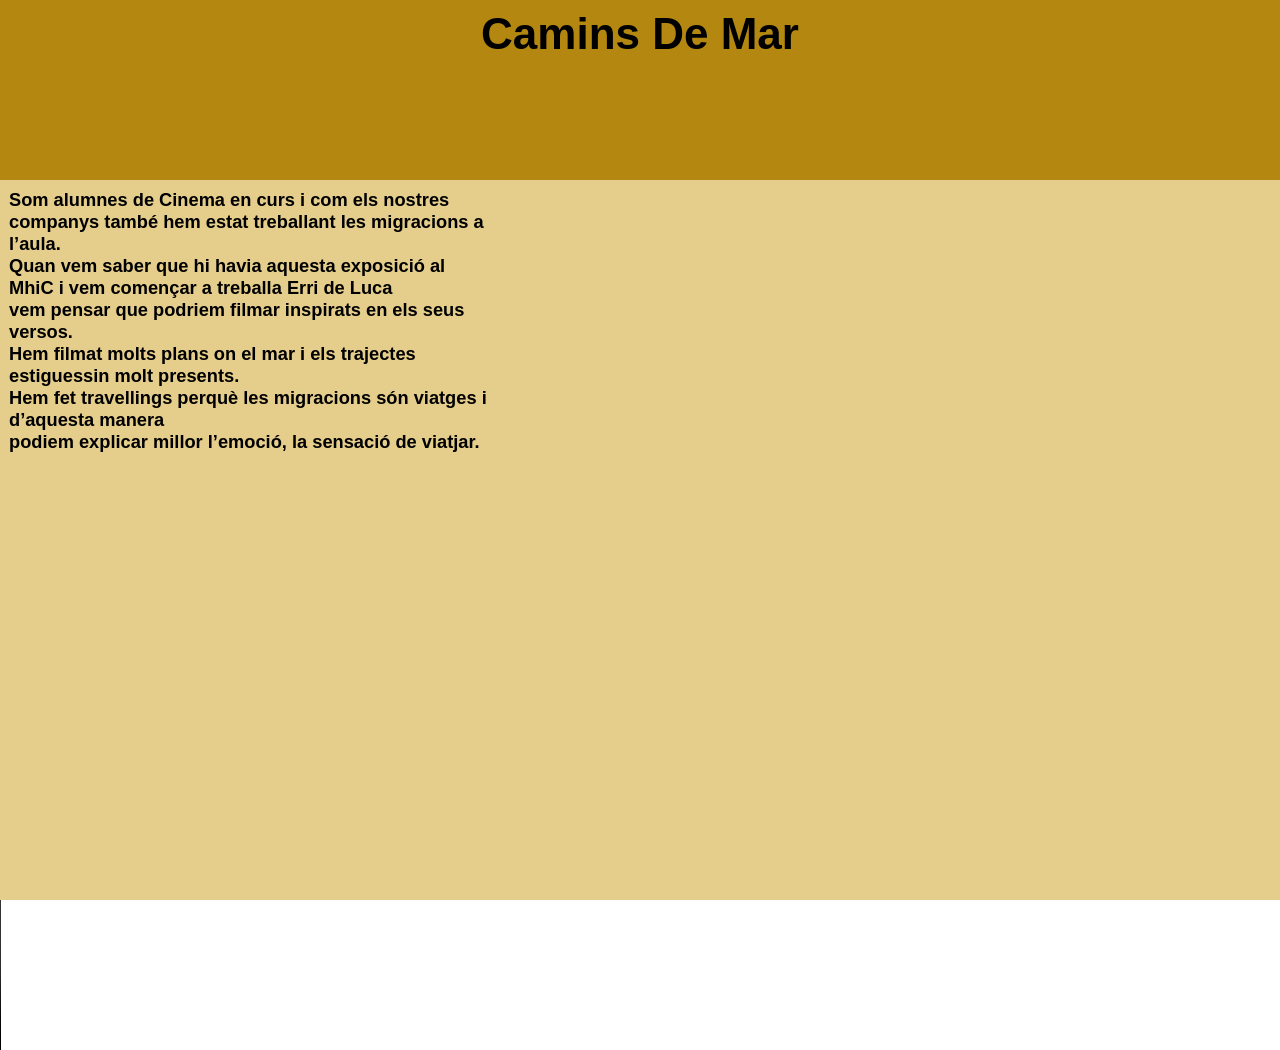
==== page/camins de mar.html @ 66413faa "Migracions" ====
<!DOCTYPE html>
<html>
  <head>
    <meta charset="utf-8"/>
      <link href="../css/viage.css" rel="stylesheet"  type="text/css"/>
    <title>Camins De Mar</title>
  </head>
  <body>
    <div id="container">
        <div class="arriba">
        <h1>Camins De Mar</h1>
      </div>
        <div class="abajo">
      </div>
    <div class="texviages">
        <h5>Som alumnes de Cinema en curs i com els nostres companys també hem estat treballant les migracions a l’aula.<br> Quan vem saber que hi havia aquesta exposició al MhiC i vem començar a treballa Erri de Luca<br> vem pensar que podriem filmar inspirats en els seus versos.<h5>
        <h5> Hem filmat molts plans on el mar i els trajectes estiguessin molt presents.<br> Hem fet travellings perquè les migracions són viatges i d’aquesta manera<br> podiem explicar millor l’emoció, la sensació de viatjar.</h5>
  </div>
  <video class="" autoplay controls>
    <source src="../video/.mp4" type="video/mp4">
  </video>
</div>
  </body>
</html>
---- css/viage.css ----
*{
  margin:0;
  padding:0;
}

body{
  font-family: 'Ubuntu', sans-serif;
  background-color: #FFFFFF;
  color:white;
  font-size: 22px;
}

#container{
  display:grid;
  grid-template-columns: 3.5fr 2.5fr 3fr;
  grid-template-rows: 20vh 20vh 20vh 20vh 20vh;
}

#container .arriba{
  background-color:#b48710;
  padding: 9px;
  grid-column:1/4;
  grid-row:1/2;
  text-align: center;
  color: black;

}

#container .abajo{
  background-color:#e5ce8b;
  padding: 9px;
  grid-column:1/4;
  grid-row:2/6;
}
#container .texviages{
  padding: 9px;
  grid-column:1/2;
  grid-row:2/3;
  color: black;
}
#container .vidviages{
  padding: 9px;
  grid-column:3/4;
  grid-row:2/4;
  width: 100%;
  height: 100%;
  }
  #container .img{
    padding: 9px;
    grid-column:2/4;
    grid-row:4/6;
    }
#container .img img{
width: 100%;
height: 100%;
}
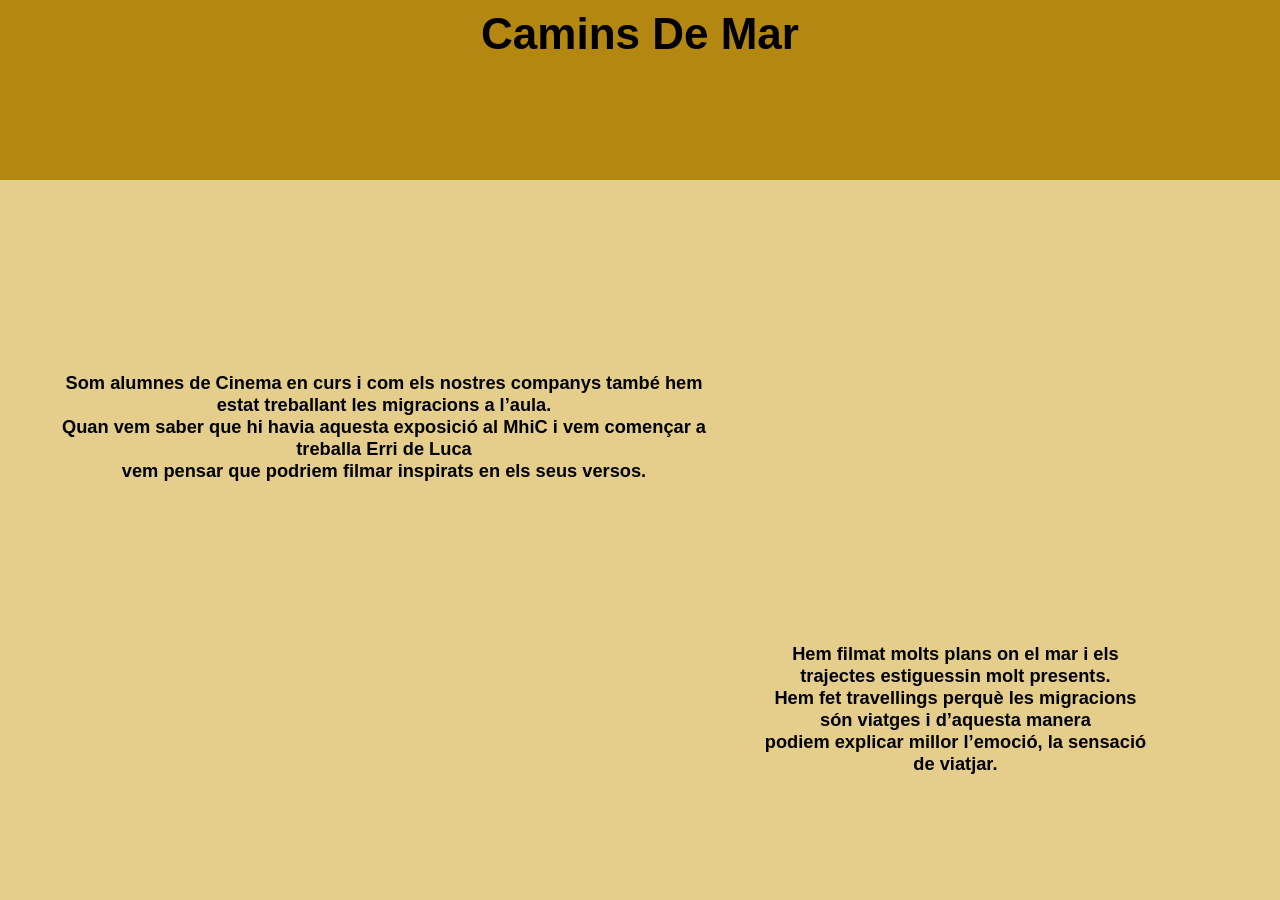
==== commit 0e153d7a: "migracions" ====
--- a/page/camins de mar.html
+++ b/page/camins de mar.html
@@ -14,11 +14,10 @@
       </div>
     <div class="texviages">
         <h5>Som alumnes de Cinema en curs i com els nostres companys també hem estat treballant les migracions a l’aula.<br> Quan vem saber que hi havia aquesta exposició al MhiC i vem començar a treballa Erri de Luca<br> vem pensar que podriem filmar inspirats en els seus versos.<h5>
+        </div>
+        <div class="text">
         <h5> Hem filmat molts plans on el mar i els trajectes estiguessin molt presents.<br> Hem fet travellings perquè les migracions són viatges i d’aquesta manera<br> podiem explicar millor l’emoció, la sensació de viatjar.</h5>
-  </div>
-  <video class="" autoplay controls>
-    <source src="../video/.mp4" type="video/mp4">
-  </video>
+        </div>
 </div>
   </body>
 </html>
--- a/css/viage.css
+++ b/css/viage.css
@@ -12,14 +12,14 @@
 
 #container{
   display:grid;
-  grid-template-columns: 3.5fr 2.5fr 3fr;
+  grid-template-columns: 3.5fr 2.5fr 3.5fr 1fr;
   grid-template-rows: 20vh 20vh 20vh 20vh 20vh;
 }
 
 #container .arriba{
   background-color:#b48710;
   padding: 9px;
-  grid-column:1/4;
+  grid-column:1/5;
   grid-row:1/2;
   text-align: center;
   color: black;
@@ -29,14 +29,17 @@
 #container .abajo{
   background-color:#e5ce8b;
   padding: 9px;
-  grid-column:1/4;
+  grid-column:1/5;
   grid-row:2/6;
 }
 #container .texviages{
   padding: 9px;
-  grid-column:1/2;
+  grid-column:1/3;
   grid-row:2/3;
   color: black;
+  text-align: center;
+  margin-top: 25%;
+margin-left: 5%;
 }
 #container .vidviages{
   padding: 9px;
@@ -44,13 +47,24 @@
   grid-row:2/4;
   width: 100%;
   height: 100%;
+  margin-right:50%;
   }
   #container .img{
     padding: 9px;
-    grid-column:2/4;
+    grid-column:1/3;
     grid-row:4/6;
     }
 #container .img img{
-width: 100%;
-height: 100%;
+width: 85%;
+height: 85%;
+margin-left: 10%
 }
+#container .text{
+  padding: 9px;
+  grid-column:3/4;
+  grid-row:4/6;
+  color: black;
+  text-align: center;
+  margin-top: 22%;
+  margin-left: 5%
+}
